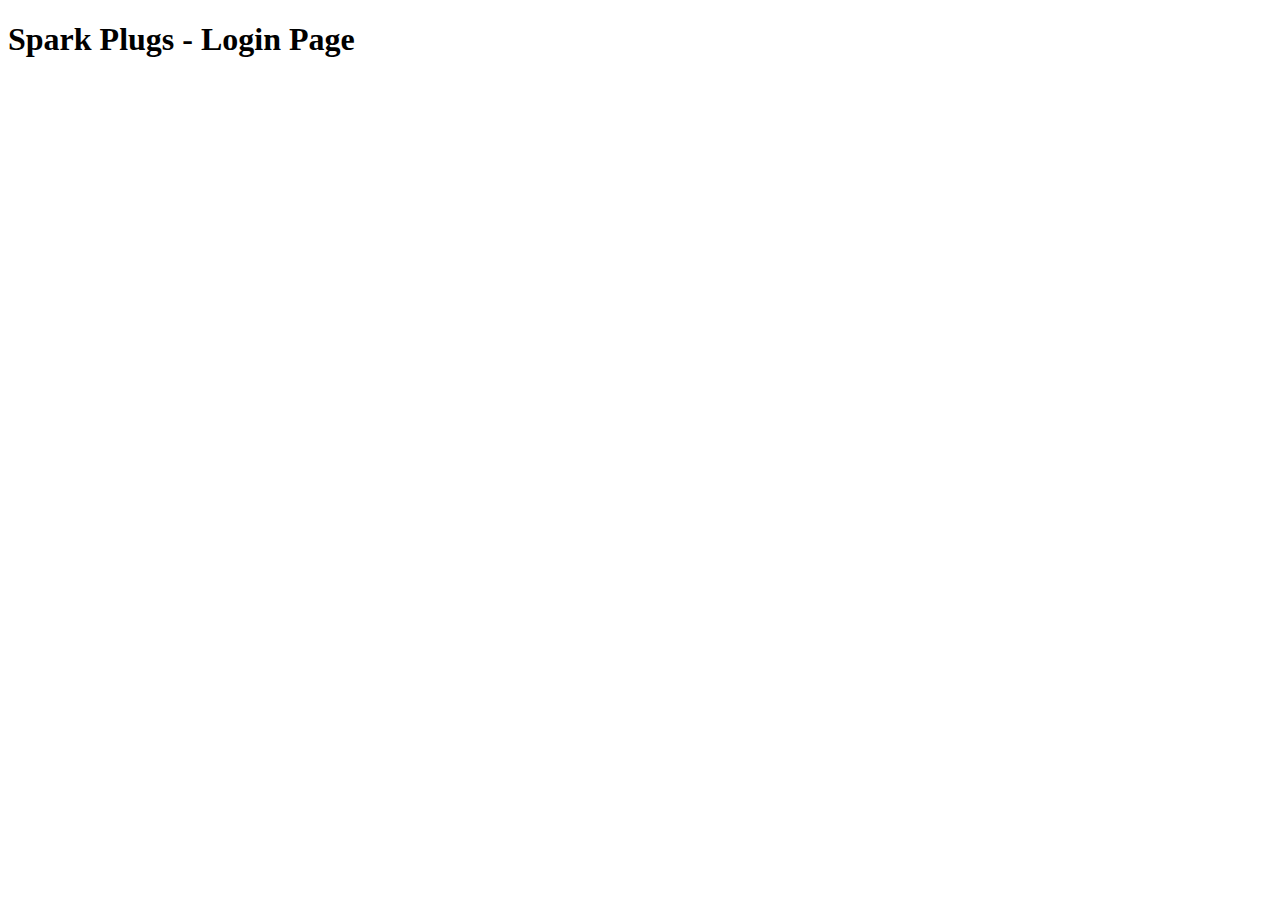
==== public/index.html @ 7fc73f3c "Add files via upload" ====
<!DOCTYPE html>
<html>
<head>
  <meta charset=utf-8 />
  <title>SparkPlugs - Login</title>
  <link rel="stylesheet" href="index.css">
  
  <!-- Material Design Theming -->
  <!-- I DON'T KNOW HOW TO USE THIS -->
  <link rel="stylesheet" href="https://code.getmdl.io/1.1.3/material.orange-indigo.min.css">
  <link rel="stylesheet" href="https://fonts.googleapis.com/icon?family=Material+Icons">
  <script defer src="https://code.getmdl.io/1.1.3/material.min.js"></script>
  
  <!-- Mapbox includes-->
  <!--script src='https://api.tiles.mapbox.com/mapbox-gl-js/v0.51.0/mapbox-gl.js'></script>
  <link href='https://api.tiles.mapbox.com/mapbox-gl-js/v0.51.0/mapbox-gl.css' rel='stylesheet' />
  <script src='https://api.mapbox.com/mapbox-gl-js/plugins/mapbox-gl-geocoder/v2.3.0/mapbox-gl-geocoder.min.js'></script>
  <link rel='stylesheet' href='https://api.mapbox.com/mapbox-gl-js/plugins/mapbox-gl-geocoder/v2.3.0/mapbox-gl-geocoder.css' type='text/css' /-->


  <!-- Import and configure the Firebase SDK -->
  <!-- These scripts are made available when the app is served or deployed on Firebase Hosting -->
  <!-- If you do not serve/host your project using Firebase Hosting see https://firebase.google.com/docs/web/setup -->
  <script src="/__/firebase/5.5.8/firebase-app.js"></script>
  <script src="/__/firebase/5.5.8/firebase-functions.js"></script>
  <script src="/__/firebase/5.5.8/firebase-auth.js"></script>
  <script src="/__/firebase/5.5.8/firebase-firestore.js"></script>
  <script src="/__/firebase/init.js"></script>
  <script src="https://cdn.firebase.com/libs/firebaseui/3.4.1/firebaseui.js"></script>
  <link type="text/css" rel="stylesheet" href="https://cdn.firebase.com/libs/firebaseui/3.4.1/firebaseui.css" />
 
  <script type="text/javascript">
    // firebase stuff ==================================================================================
        const db = firebase.firestore();
        
//////////////// FirebaseUI: premade, easy, aesthetic sign-up/sign-in ////////////////////////
              // currently only have google sign-in and email+password sign-up/sign-in enabled in firebase project
              
        var uiConfig = {
        signInSuccessUrl: 'https://sparkplugs-9e14b.firebaseapp.com/listings.html',
        signInOptions: [
          // Leave the lines as is for the providers you want to offer your users.
          {
            provider: firebase.auth.GoogleAuthProvider.PROVIDER_ID,
            authMethod: 'https://accounts.google.com',
            clientId: '796632565617-v1qf084h1t916tddml4ech8paef4bel0.apps.googleusercontent.com'
          },
          firebase.auth.EmailAuthProvider.PROVIDER_ID
          //firebase.auth.FacebookAuthProvider.PROVIDER_ID,
          //firebase.auth.TwitterAuthProvider.PROVIDER_ID,
          //firebase.auth.GithubAuthProvider.PROVIDER_ID,
          //firebaseui.auth.AnonymousAuthProvider.PROVIDER_ID
        ],
        credentialHelper: firebaseui.auth.CredentialHelper.GOOGLE_YOLO,
       
        // tosUrl and privacyPolicyUrl accept either url string or a callback
        // function.
        // Terms of service url/callback.
        tosUrl: 'https://sparkplugs-9e14b.firebaseapp.com/TOS.html',
        // Privacy policy url/callback.
        privacyPolicyUrl: function() {
          window.location.assign('https://sparkplugs-9e14b.firebaseapp.com/Privacy.html');
        }
      };
    
      // Initialize the FirebaseUI Widget using Firebase.
      var ui = new firebaseui.auth.AuthUI(firebase.auth());
      // The start method will wait until the DOM is loaded.
      
      // track auth state
      initApp = function() {
        firebase.auth().onAuthStateChanged(function(user) {
          if (user) {
          // user is signed in
		  
//////////// everything you want an authenticated user to be able to see or do, you put in this if statement /////////////////////////
//////////// similar logic for the else statement down a ways ////////////////////////////////////////////////////////////////////////
            user.getIdToken().then(function(accessToken) {
            
          // stuff you want to do immediately upon proof of authenticity
          
              window.location = 'listings.html';
            });

          } else {
          // User is signed out.
            ui.start('#firebaseui-auth-container', uiConfig);
          }
        }, function(error) {
          console.log(error);
        });
      }
      // make everything work
      window.addEventListener('load', function() {
        initApp()
      });
      
  </script>
  
</head>
  <body>
    <!-- The surrounding HTML is left untouched by FirebaseUI.
         Your app may use that space for branding, controls and other customizations.-->
    <h1>Spark Plugs - Login Page</h1>
    <div id="firebaseui-auth-container"></div>
  </body>
</html>
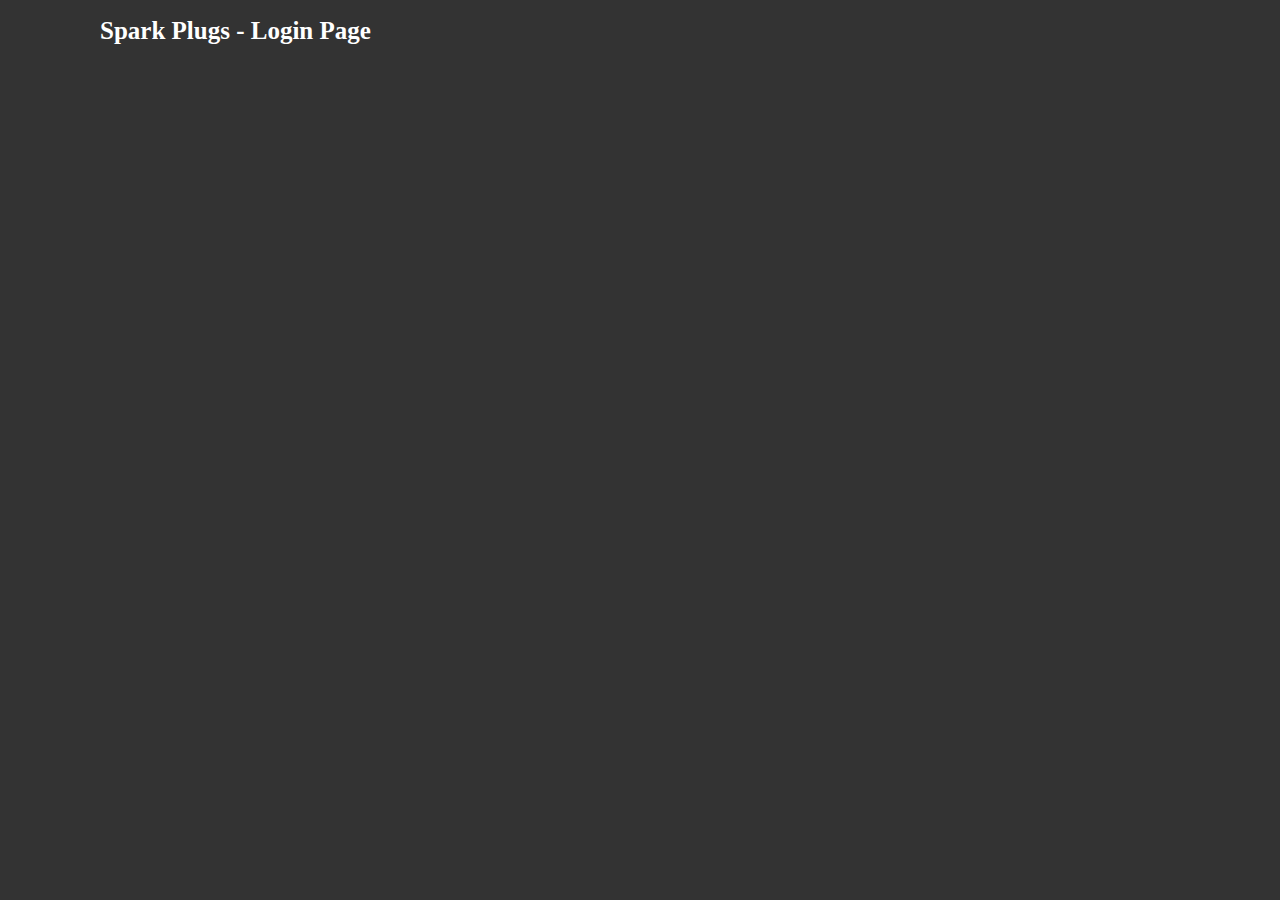
==== commit 13be88d0: "Add files via upload" ====
--- a/public/index.html
+++ b/public/index.html
@@ -3,7 +3,7 @@
 <head>
   <meta charset=utf-8 />
   <title>SparkPlugs - Login</title>
-  <link rel="stylesheet" href="index.css">
+  <link rel="stylesheet" href="styles.css">
   
   <!-- Material Design Theming -->
   <!-- I DON'T KNOW HOW TO USE THIS -->
@@ -44,8 +44,8 @@
             provider: firebase.auth.GoogleAuthProvider.PROVIDER_ID,
             authMethod: 'https://accounts.google.com',
             clientId: '796632565617-v1qf084h1t916tddml4ech8paef4bel0.apps.googleusercontent.com'
-          },
-          firebase.auth.EmailAuthProvider.PROVIDER_ID
+          }
+          //firebase.auth.EmailAuthProvider.PROVIDER_ID
           //firebase.auth.FacebookAuthProvider.PROVIDER_ID,
           //firebase.auth.TwitterAuthProvider.PROVIDER_ID,
           //firebase.auth.GithubAuthProvider.PROVIDER_ID,
@@ -78,7 +78,12 @@
             user.getIdToken().then(function(accessToken) {
             
           // stuff you want to do immediately upon proof of authenticity
-          
+              firebase.auth().currentUser.updateProfile({
+                displayName: firebase.auth().currentUser.providerData[0].displayName,
+                photoURL: firebase.auth().currentUser.providerData[0].photoURL
+              }).catch(error => {
+                console.log(error);
+              });
               window.location = 'listings.html';
             });
 
@@ -98,10 +103,10 @@
   </script>
   
 </head>
-  <body>
-    <!-- The surrounding HTML is left untouched by FirebaseUI.
+  <body id = "everything">
+	<!-- The surrounding HTML is left untouched by FirebaseUI.
          Your app may use that space for branding, controls and other customizations.-->
-    <h1>Spark Plugs - Login Page</h1>
+    <h1 style = "align:center;">Spark Plugs - Login Page</h1>
     <div id="firebaseui-auth-container"></div>
   </body>
-</html>+</html>
--- a/public/styles.css
+++ b/public/styles.css
@@ -0,0 +1,73 @@
+	 html, body {
+                margin: 0;
+                height: 100%;
+                background-color: #333333;
+        }
+        h1 {
+                font-family: 'Open Sans';
+                font-size: 25px;
+                text-align: left;
+                color: #ffffff;
+        }
+        #everything{
+                position:fixed;
+                padding-left: 100px;
+                padding-right: 100px;
+                top:0px;
+                bottom:0px;
+                left:0px;
+                right: 0px;
+        }
+        .wrapper{position:relative; height: 70vh;}
+        .right{width:50%; position:absolute; top:0px; bottom:0px;}
+        .left {width:50%; position:absolute; top:0px; bottom:0px;}
+        .right{right:0px;}
+        .left{left:0px;}
+        .center{ width: 100%; top: 0px; }
+        #map {
+          position: absolute;
+          top: 0px;
+          left: 0px;
+          right: 0px;
+          bottom: 0px;
+          z-index: 1;
+        }
+        .misc-buttons{
+                position:absolute;
+                z-index: 5;
+        }
+
+        #output {position:absolute;bottom:0;z-index:999;}
+	.mapboxgl-popup {
+          width: 180px;
+          font: 12px/20px 'Helvetica Neue', Arial, Helvetica, sans-serif;
+        }
+        .mapboxgl-popup-content {
+          width: 180px;
+          font: 12px/20px 'Helvetica Neue', Arial, Helvetica, sans-serif;
+        }
+
+        .collapsible {
+           background-color: #eee;
+           color: #444;
+           cursor: pointer;
+           padding: 18px;
+           width: 100%;
+           border: none;
+           text-align: left;
+           outline: none;
+           font-size: 15px;
+         }
+
+         .active, .collapsible:hover {
+           background-color: #ccc;
+         }
+
+	   .content {
+           padding: 0 18px;
+           background-color: white;
+           max-height: 0;
+           overflow: hidden;
+           transition: max-height 0.2s ease-out;
+        }
+
